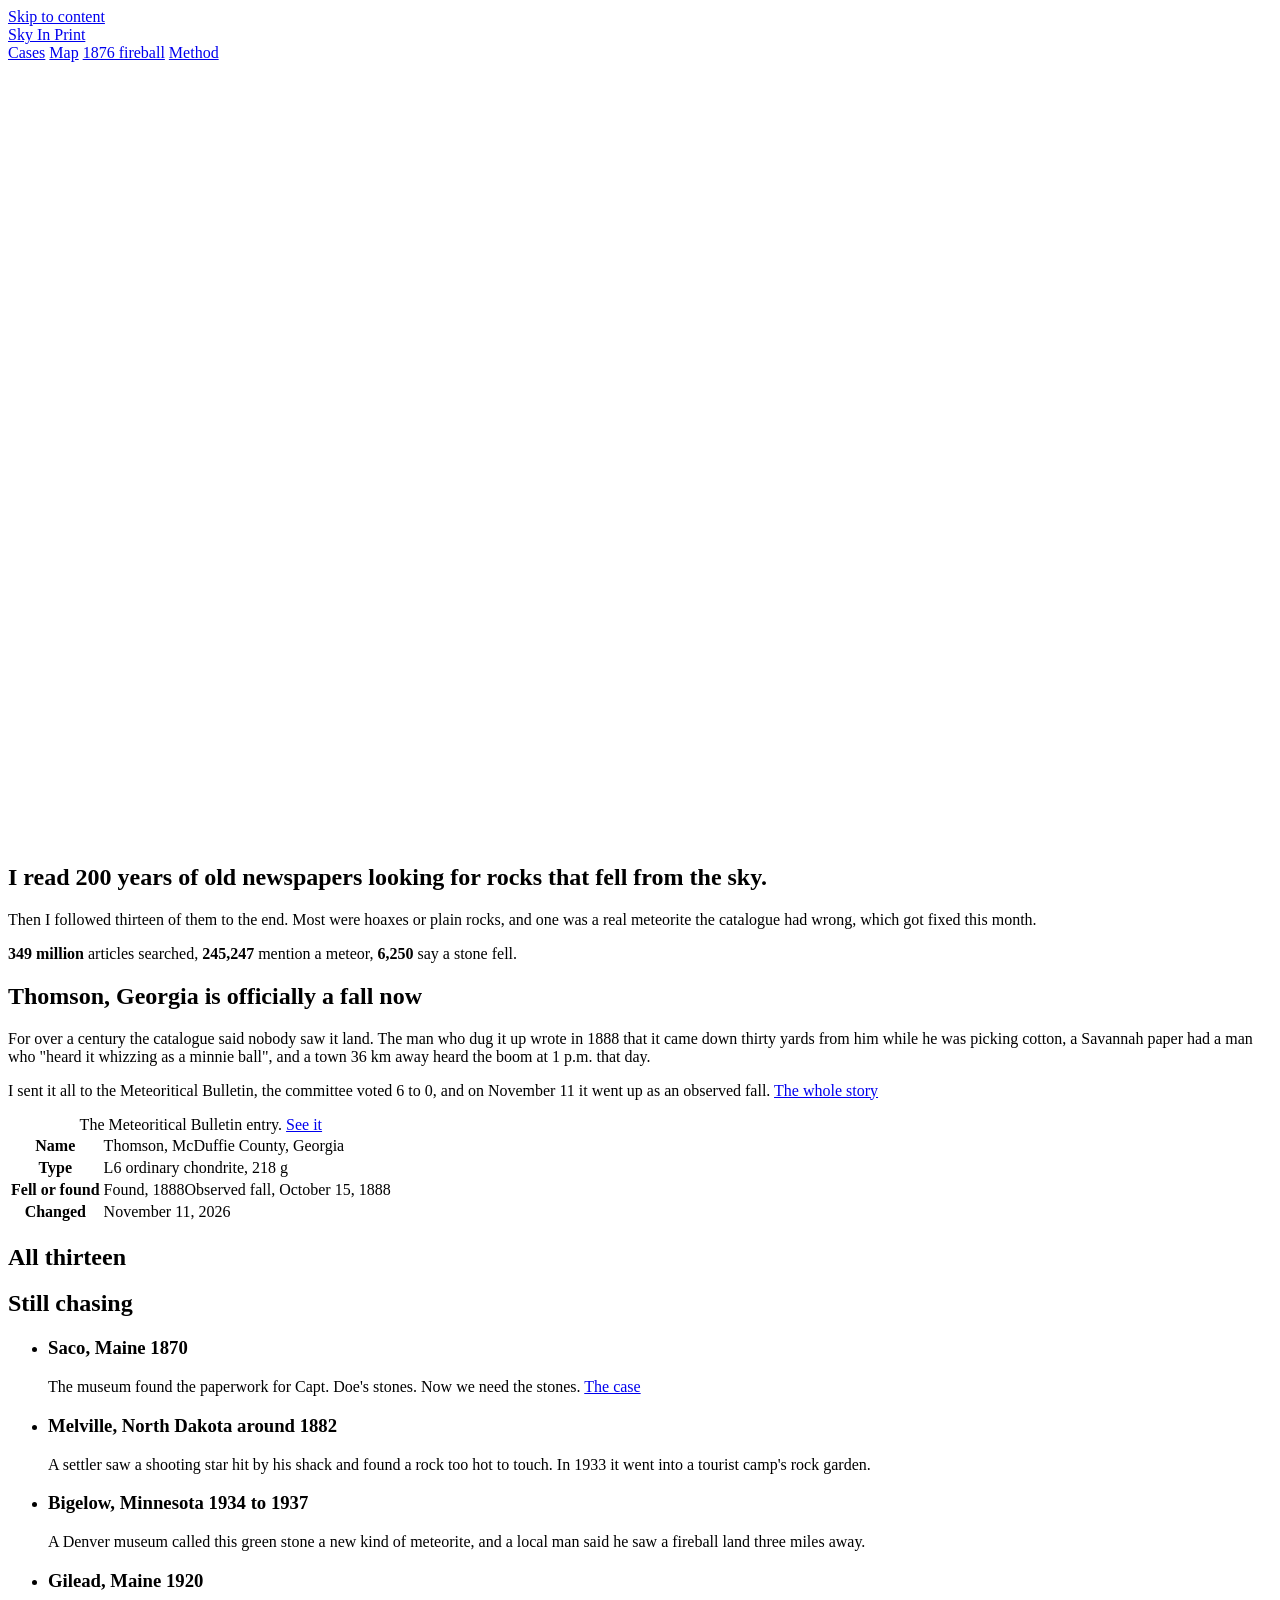
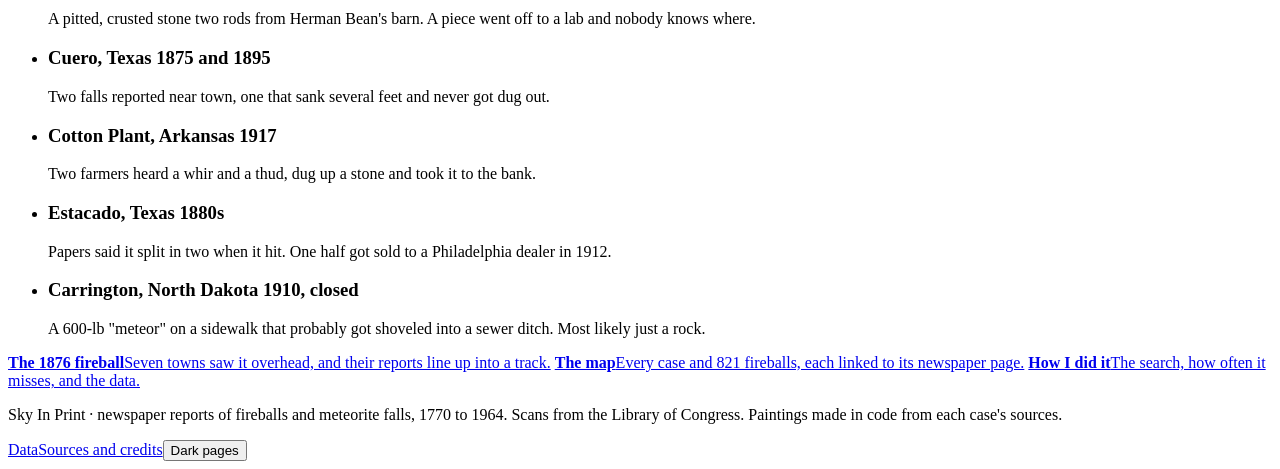
==== site/index.html @ de460629 "rewrote every case as an actual story, clean urls, and the newtown scan isn't cut off anymore" ====
<!doctype html>
<html lang="en">
<head>
<meta charset="utf-8">
<meta name="viewport" content="width=device-width, initial-scale=1">
<title>Sky In Print · Rocks that fell from the sky, in old newspapers</title>
<meta name="description" content="I read 200 years of old American newspapers looking for rocks that fell from the sky, then followed thirteen of them to see what they really were. One of them changed the meteorite record.">
<meta name="theme-color" content="#ebeae4">
<link rel="icon" href="/assets/favicon.svg" type="image/svg+xml">
<link rel="preconnect" href="https://fonts.googleapis.com">
<link rel="preconnect" href="https://fonts.gstatic.com" crossorigin>
<link href="https://fonts.googleapis.com/css2?family=Libre+Franklin:wght@400;500;600&family=Old+Standard+TT:wght@400;700&display=swap" rel="stylesheet">
<link rel="stylesheet" href="/assets/style.css?v=31">
<script src="/assets/common.js?v=14"></script>
</head>
<body>
<a class="skip" href="#main">Skip to content</a>
<header class="mast">
  <a class="word" href="/">Sky In Print</a>
  <nav aria-label="Main">
    <a href="/#cases">Cases</a>
    <a href="/archive">Map</a>
    <a href="/fireball">1876 fireball</a>
    <a href="/about">Method</a>
  </nav>
</header>

<figure class="plate">
  <canvas id="hero" width="1600" height="762" role="img"></canvas>
  <figcaption><span></span><span></span></figcaption>
</figure>

<main id="main">
  <div class="wrap">
    <section class="intro">
      <h1>I read 200 years of old newspapers looking for rocks that fell from the sky.</h1>
      <div class="intro-text">
        <p>Then I followed thirteen of them to the end. Most were hoaxes or plain rocks, and one was a real meteorite the catalogue had wrong, which got fixed this month.</p>
        <p class="numbers"><b data-from="articles">349 million</b> articles searched, <b>245,247</b> mention a meteor, <b>6,250</b> say a stone fell.</p>
      </div>
    </section>

    <section class="section" id="thomson" aria-labelledby="thomson-title">
      <h2 id="thomson-title">Thomson, Georgia is officially a fall now</h2>
      <div class="fixed">
        <div class="fixed-text">
          <p>For over a century the catalogue said nobody saw it land. The man who dug it up wrote in 1888 that it came down thirty yards from him while he was picking cotton, a Savannah paper had a man who "heard it whizzing as a minnie ball", and a town 36 km away heard the boom at 1 p.m. that day.</p>
          <p>I sent it all to the Meteoritical Bulletin, the committee voted 6 to 0, and on November 11 it went up as an observed fall. <a href="/cases/thomson">The whole story</a></p>
        </div>
        <div class="entry">
          <table>
            <caption>The Meteoritical Bulletin entry. <a href="https://www.lpi.usra.edu/meteor/metbull.cfm?code=23973" target="_blank" rel="noopener">See it</a></caption>
            <tbody>
              <tr><th scope="row">Name</th><td>Thomson, McDuffie County, Georgia</td></tr>
              <tr><th scope="row">Type</th><td>L6 ordinary chondrite, 218 g</td></tr>
              <tr class="changed"><th scope="row">Fell or found</th><td><span class="was">Found, 1888</span>Observed fall, October 15, 1888</td></tr>
              <tr><th scope="row">Changed</th><td>November 11, 2026</td></tr>
            </tbody>
          </table>
        </div>
      </div>
    </section>

    <section class="section" id="cases" aria-labelledby="cases-title">
      <h2 id="cases-title">All thirteen</h2>
      <div class="case-filter" role="group" aria-label="Show cases by outcome"></div>
      <ol class="case-list"></ol>
    </section>

    <section class="section" aria-labelledby="leads-title">
      <h2 id="leads-title">Still chasing</h2>
      <ul class="leads">
        <li><h3>Saco, Maine <span>1870</span></h3><p>The museum found the paperwork for Capt. Doe's stones. Now we need the stones. <a class="src" href="/cases/saco">The case</a></p></li>
        <li><h3>Melville, North Dakota <span>around 1882</span></h3><p>A settler saw a shooting star hit by his shack and found a rock too hot to touch. In 1933 it went into a tourist camp's rock garden.</p></li>
        <li><h3>Bigelow, Minnesota <span>1934 to 1937</span></h3><p>A Denver museum called this green stone a new kind of meteorite, and a local man said he saw a fireball land three miles away.</p></li>
        <li><h3>Gilead, Maine <span>1920</span></h3><p>A pitted, crusted stone two rods from Herman Bean's barn. A piece went off to a lab and nobody knows where.</p></li>
        <li><h3>Cuero, Texas <span>1875 and 1895</span></h3><p>Two falls reported near town, one that sank several feet and never got dug out.</p></li>
        <li><h3>Cotton Plant, Arkansas <span>1917</span></h3><p>Two farmers heard a whir and a thud, dug up a stone and took it to the bank.</p></li>
        <li><h3>Estacado, Texas <span>1880s</span></h3><p>Papers said it split in two when it hit. One half got sold to a Philadelphia dealer in 1912.</p></li>
        <li class="closed"><h3>Carrington, North Dakota <span>1910, closed</span></h3><p>A 600-lb "meteor" on a sidewalk that probably got shoveled into a sewer ditch. Most likely just a rock.</p></li>
      </ul>
    </section>

    <section class="section" aria-label="More">
      <div class="elsewhere">
        <a href="/fireball"><strong>The 1876 fireball</strong><span>Seven towns saw it overhead, and their reports line up into a track.</span></a>
        <a href="/archive"><strong>The map</strong><span>Every case and 821 fireballs, each linked to its newspaper page.</span></a>
        <a href="/about"><strong>How I did it</strong><span>The search, how often it misses, and the data.</span></a>
      </div>
    </section>
  </div>
</main>

<footer class="foot">
  <p>Sky In Print · newspaper reports of fireballs and meteorite falls, 1770 to 1964. Scans from the Library of Congress. Paintings made in code from each case's sources.</p>
  <nav aria-label="Footer"><a href="/about#data">Data</a><a href="/about#sources">Sources and credits</a><button class="theme" type="button">Dark pages</button></nav>
</footer>

<script src="/data/catalog.js?v=2"></script>
<script src="/assets/cases.js?v=5"></script>
<script src="/assets/paint.js?v=2"></script>
<script src="/assets/scene-thomson.js?v=1"></script>
<script src="/assets/scenes.js?v=4"></script>
<script src="/assets/home.js?v=8"></script>
</body>
</html>
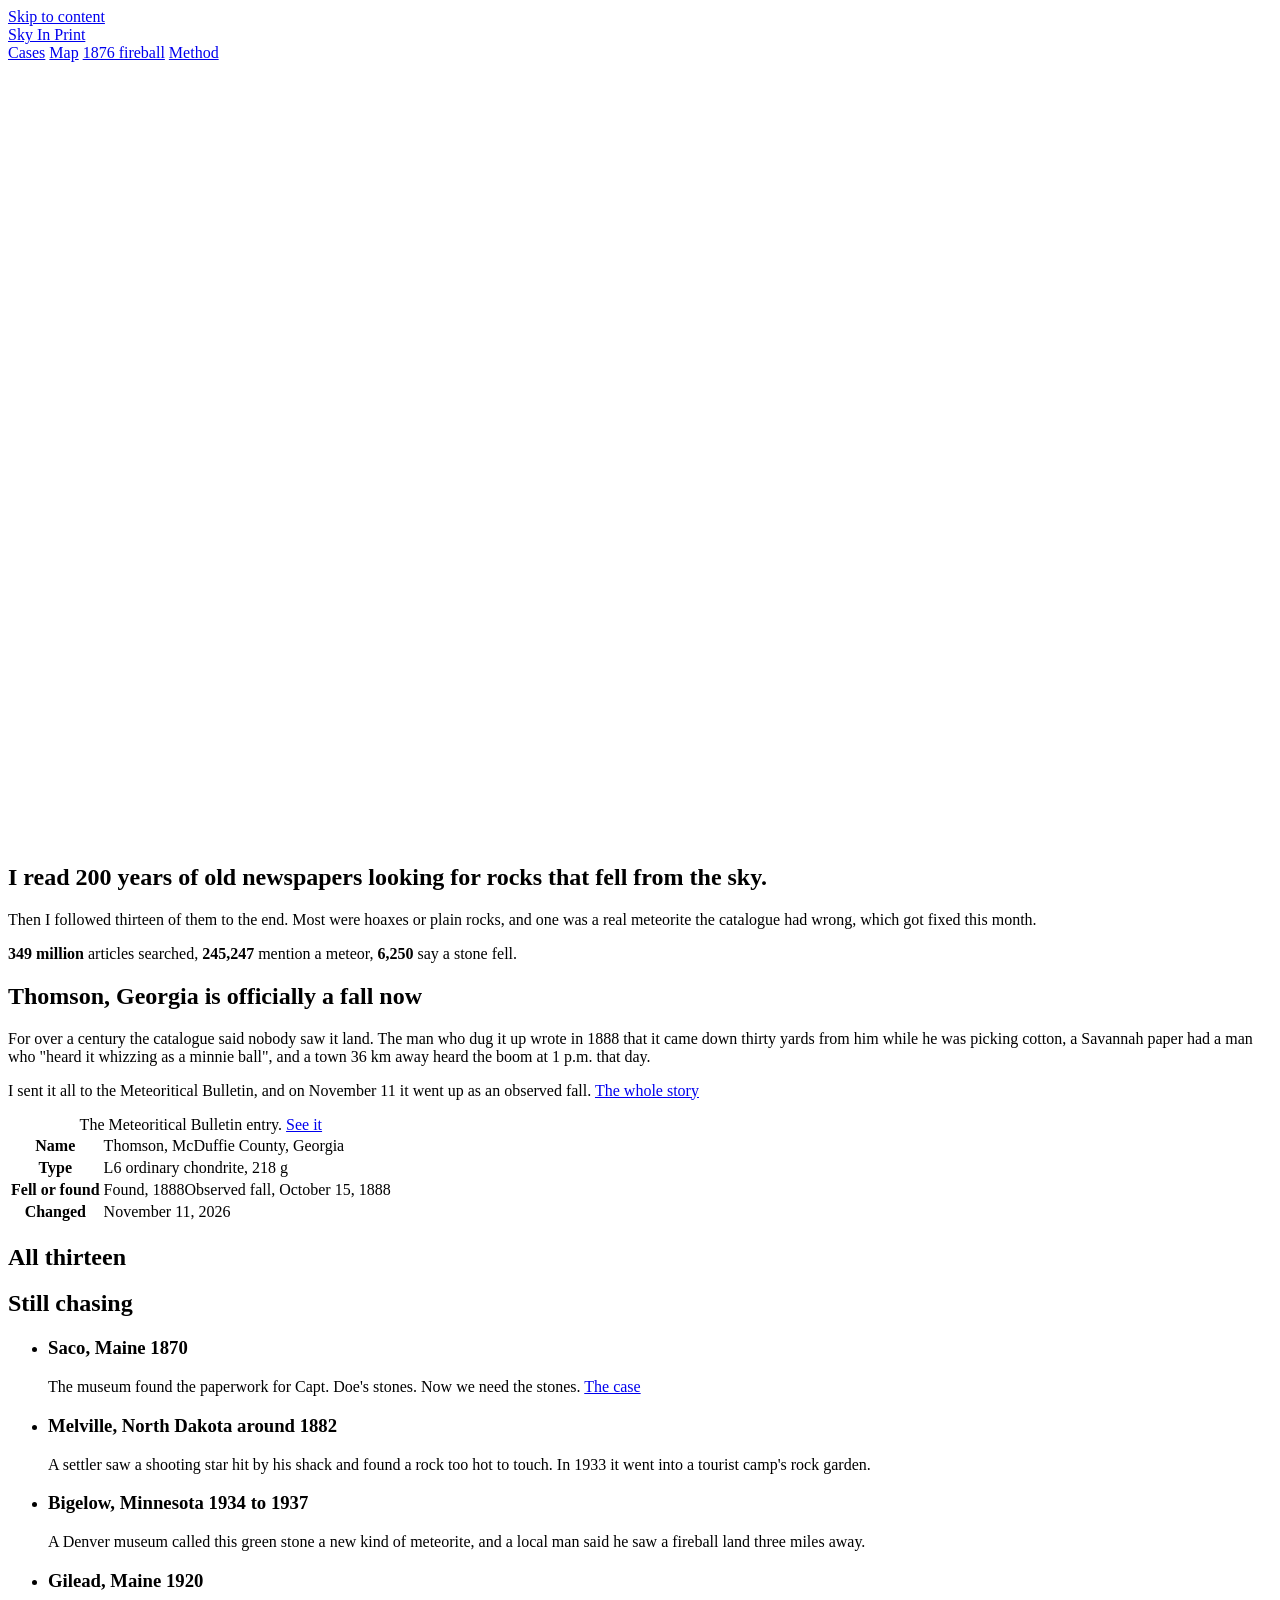
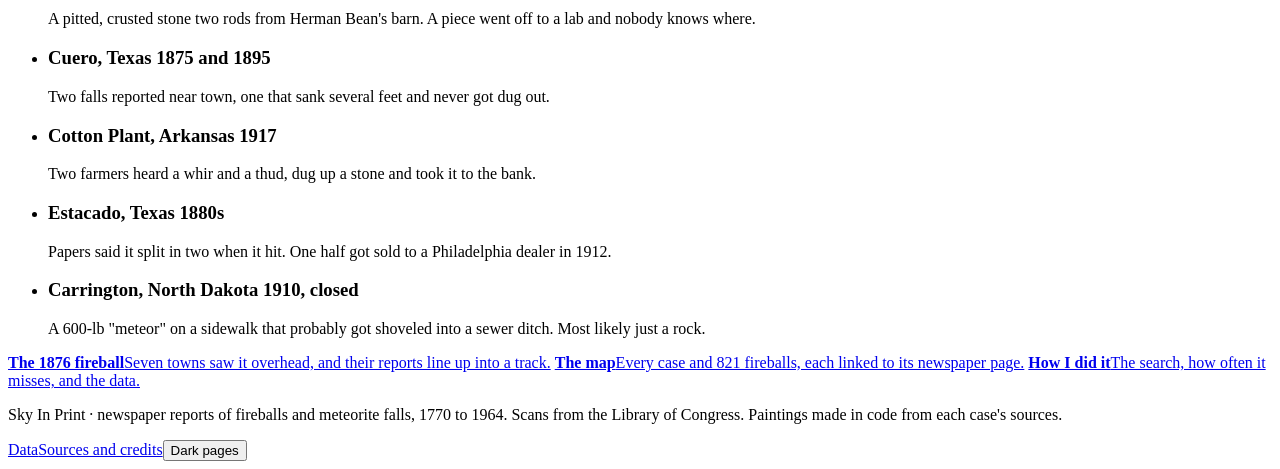
==== commit 1b416696: "cleaned up the public repo and kept local research out of git" ====
--- a/site/index.html
+++ b/site/index.html
@@ -45,7 +45,7 @@
       <div class="fixed">
         <div class="fixed-text">
           <p>For over a century the catalogue said nobody saw it land. The man who dug it up wrote in 1888 that it came down thirty yards from him while he was picking cotton, a Savannah paper had a man who "heard it whizzing as a minnie ball", and a town 36 km away heard the boom at 1 p.m. that day.</p>
-          <p>I sent it all to the Meteoritical Bulletin, the committee voted 6 to 0, and on November 11 it went up as an observed fall. <a href="/cases/thomson">The whole story</a></p>
+          <p>I sent it all to the Meteoritical Bulletin, and on November 11 it went up as an observed fall. <a href="/cases/thomson">The whole story</a></p>
         </div>
         <div class="entry">
           <table>
@@ -99,8 +99,8 @@
 <script src="/data/catalog.js?v=2"></script>
 <script src="/assets/cases.js?v=5"></script>
 <script src="/assets/paint.js?v=2"></script>
-<script src="/assets/scene-thomson.js?v=1"></script>
-<script src="/assets/scenes.js?v=4"></script>
+<script src="/assets/scene-thomson.js?v=3"></script>
+<script src="/assets/scenes.js?v=9"></script>
 <script src="/assets/home.js?v=8"></script>
 </body>
 </html>
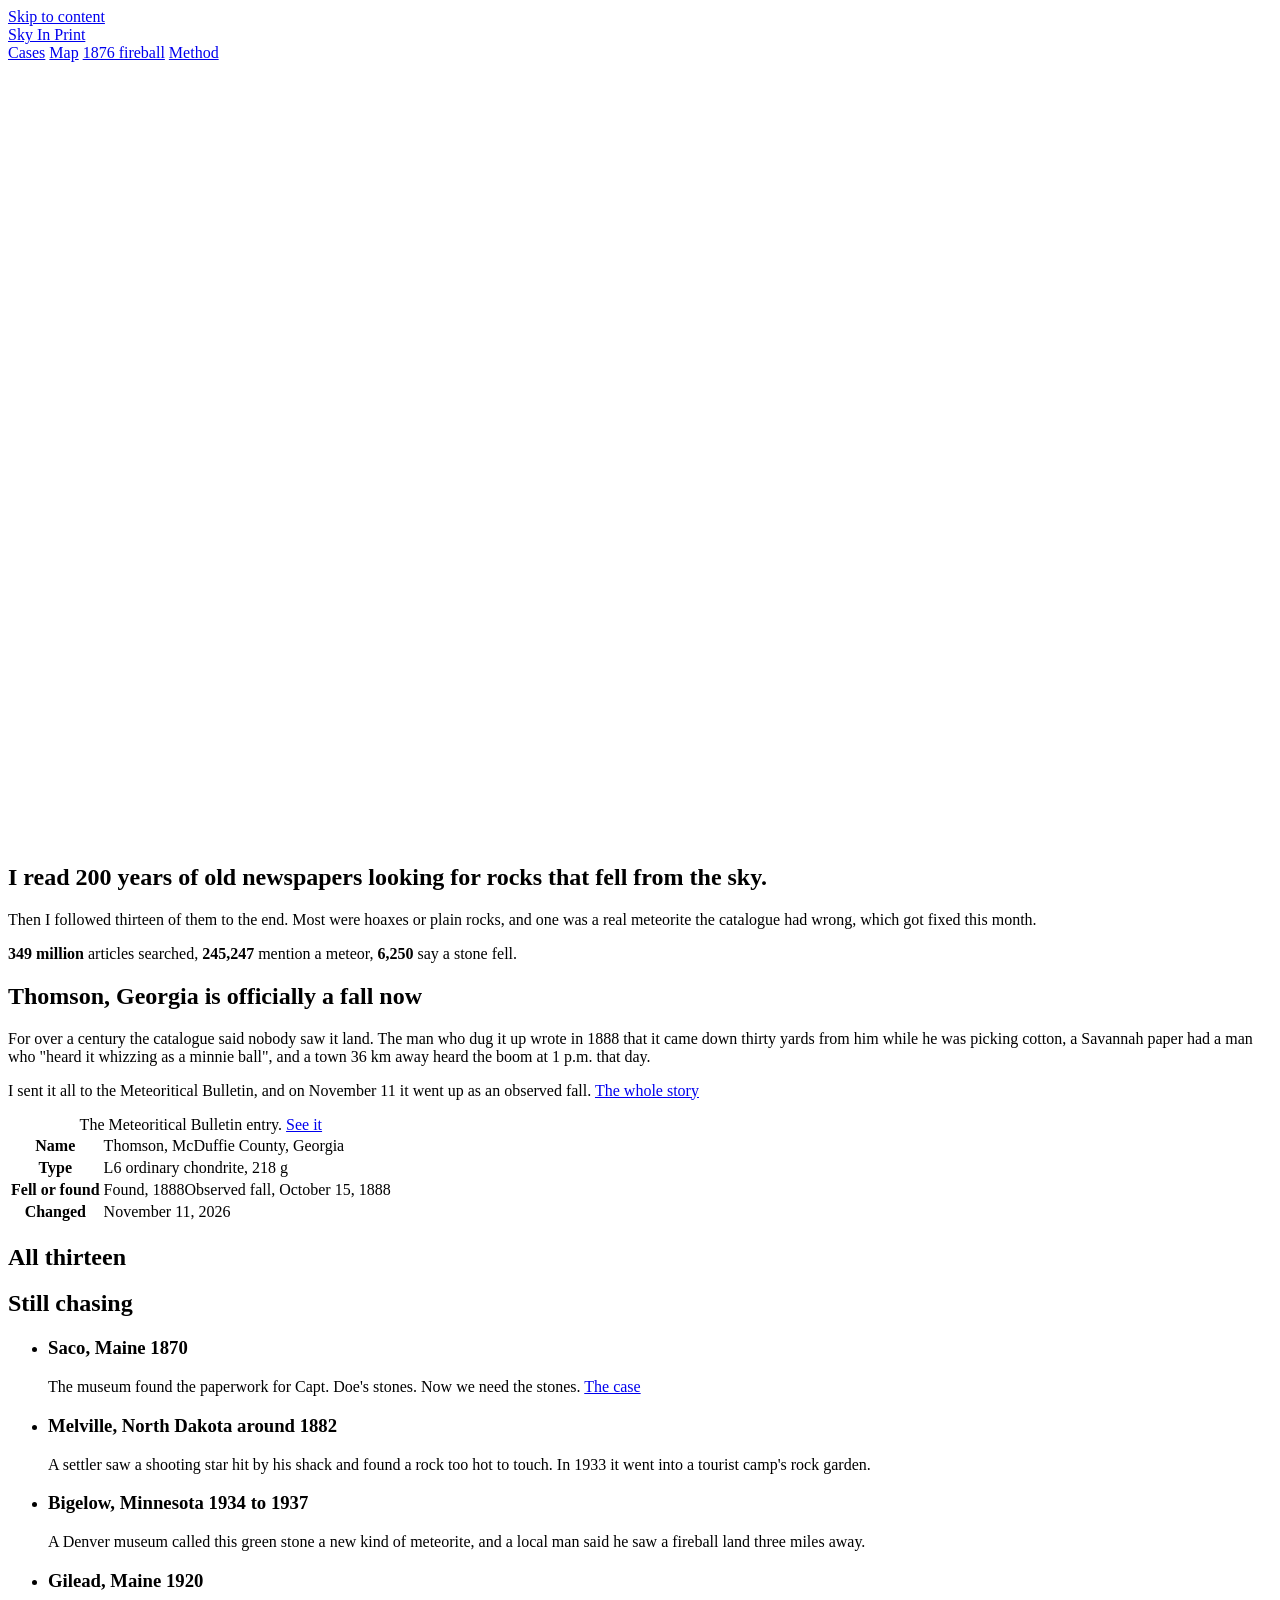
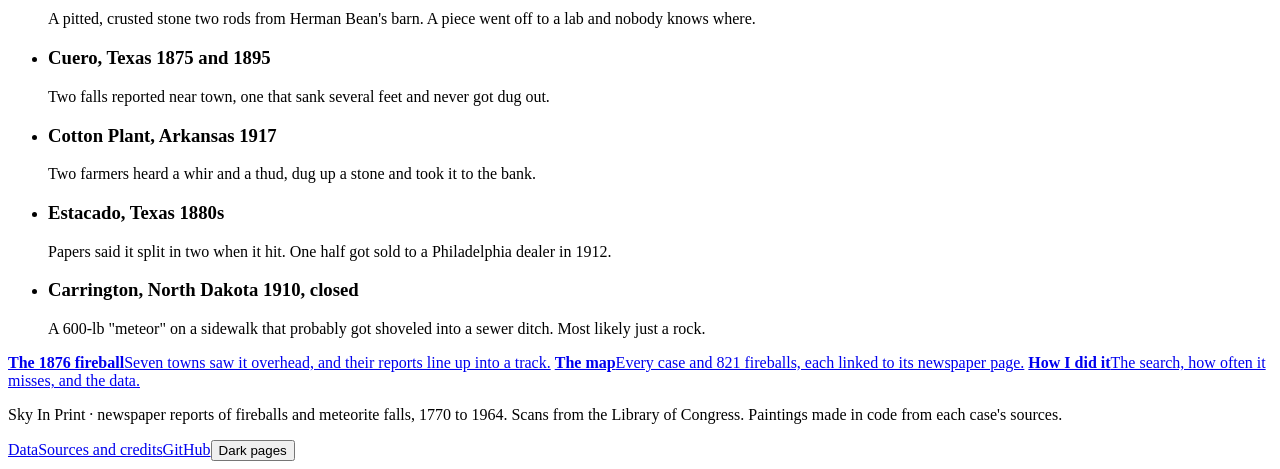
==== commit b6f973e7: "linked the github repo in the site footer" ====
--- a/site/index.html
+++ b/site/index.html
@@ -93,7 +93,7 @@
 
 <footer class="foot">
   <p>Sky In Print · newspaper reports of fireballs and meteorite falls, 1770 to 1964. Scans from the Library of Congress. Paintings made in code from each case's sources.</p>
-  <nav aria-label="Footer"><a href="/about#data">Data</a><a href="/about#sources">Sources and credits</a><button class="theme" type="button">Dark pages</button></nav>
+  <nav aria-label="Footer"><a href="/about#data">Data</a><a href="/about#sources">Sources and credits</a><a href="https://github.com/tylerc122/sky-in-print">GitHub</a><button class="theme" type="button">Dark pages</button></nav>
 </footer>
 
 <script src="/data/catalog.js?v=2"></script>
